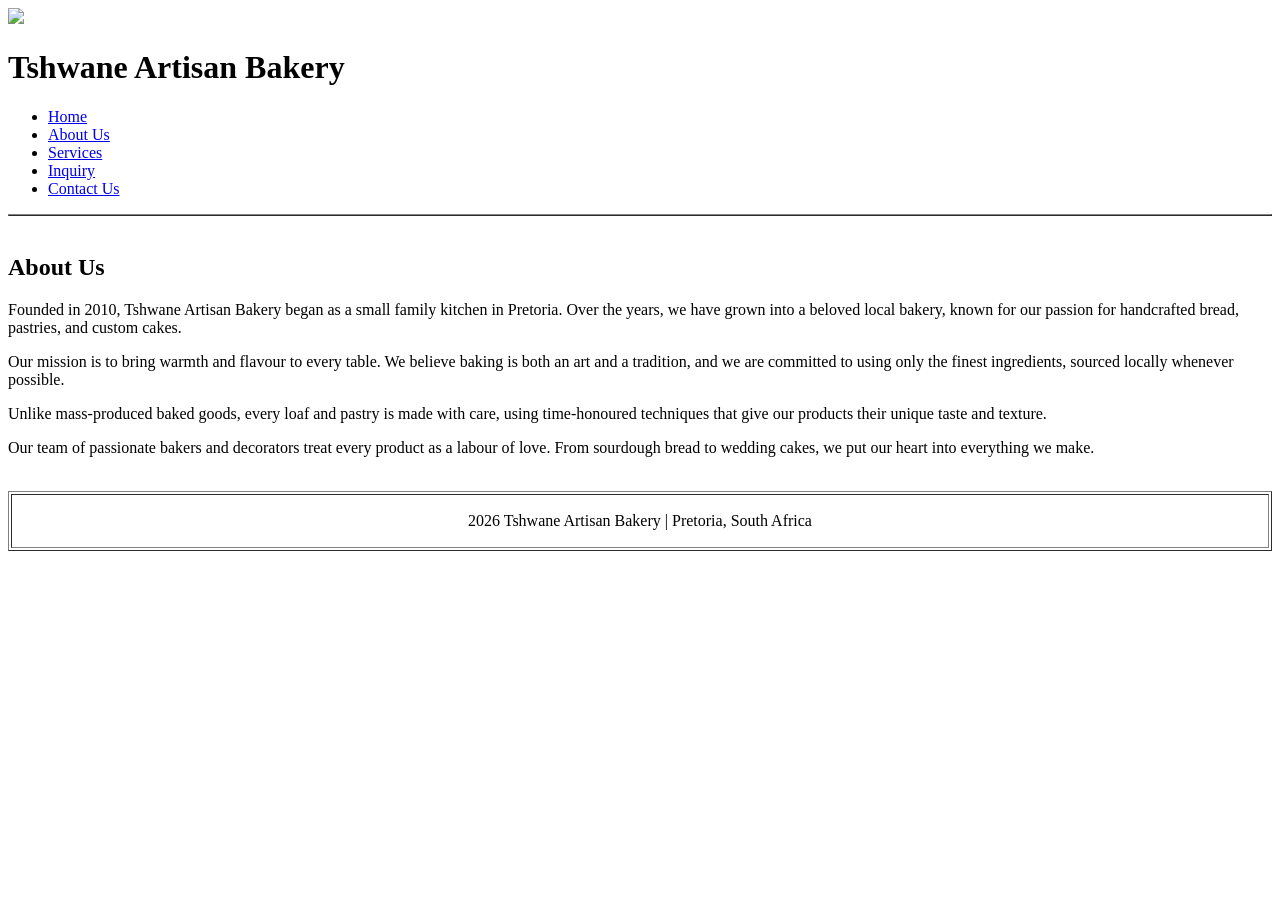
==== about.html @ fb690250 "Add files via upload" ====
<!DOCTYPE html>
<head>

    <img src="Images/logo-768x768.png" width="10%">

<title>About Us</title>

</head>

<body>

<header>

<h1>Tshwane Artisan Bakery</h1>

 <table border="1" width="100%">
<ul>
<li align><a href="index.html">Home</a></li>
<li align><a href="about.html">About Us</a></li>
<li align><a href="services.html">Services</a></li>
<li align><a href="inquiry.html">Inquiry</a></li>
<li align><a href="contact.html">Contact Us</a></li>
</ul>
</table>

</header>

<br>

<h2>About Us</h2>

<p>
    <!--History-->
Founded in 2010, Tshwane Artisan Bakery began as a small family kitchen in Pretoria. 
Over the years, we have grown into a beloved local bakery, known for our passion for 
handcrafted bread, pastries, and custom cakes.
</p>

<p>
    <!--Mission-->
Our mission is to bring warmth and flavour to every table. We believe baking is both 
an art and a tradition, and we are committed to using only the finest ingredients, 
sourced locally whenever possible.
</p>

<p>
    <!--Vision-->
Unlike mass-produced baked goods, every loaf and pastry is made with care, using 
time-honoured techniques that give our products their unique taste and texture.
</p>

<p>
    <!--Team members-->
Our team of passionate bakers and decorators treat every product as a labour of love. 
From sourdough bread to wedding cakes, we put our heart into everything we make.
</p>

<br>

<footer>

<table border="1" width="100%">
<tr>
<td align="center">

<p>2026 Tshwane Artisan Bakery | Pretoria, South Africa</p>

</td>
</tr>
</table>

</footer>

</body>
</html>
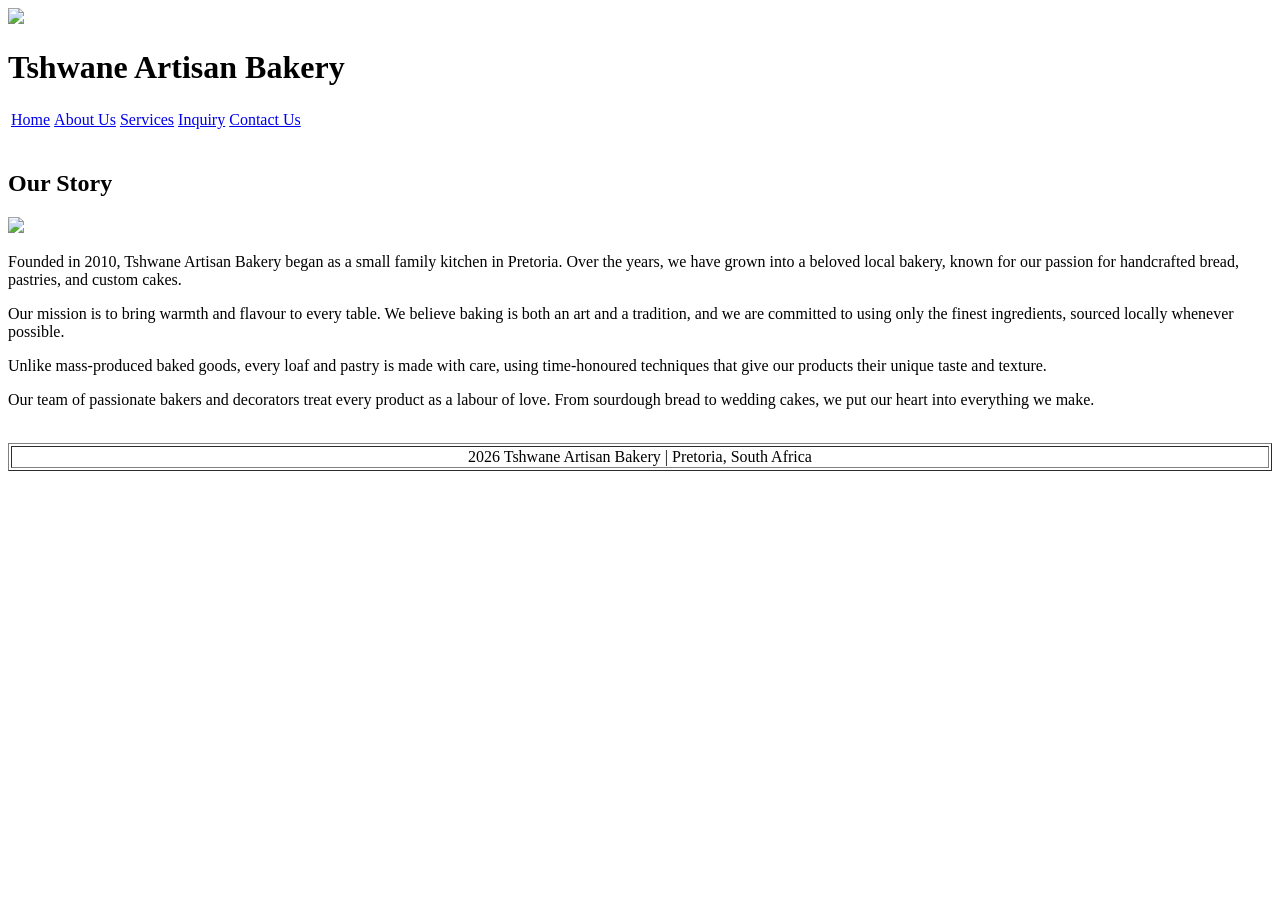
==== commit 949611cf: "index edits" ====
--- a/about.html
+++ b/about.html
@@ -2,6 +2,8 @@
 <head>
 
     <img src="Images/logo-768x768.png" width="10%">
+
+     <link rel="stylesheet" href="CSS/style.css">
 
 <title>About Us</title>
 
@@ -9,25 +11,33 @@
 
 <body>
 
-<header>
+<!--Heading-->
+ 
+<header class="banner">
+      <div class="header-content">
+     <h1>Tshwane Artisan Bakery</h1>
+     </div>
+</header>
 
-<h1>Tshwane Artisan Bakery</h1>
+<table class="nav-table">
+  <tr>
+    <td><a href="index.html">Home</a></td>
+    <td><a href="about.html">About Us</a></td>
+    <td><a href="services.html">Services</a></td>
+    <td><a href="inquiry.html">Inquiry</a></td>
+    <td><a href="contact.html">Contact Us</a></td>
+  </tr>
+</table>
 
- <table border="1" width="100%">
-<ul>
-<li align><a href="index.html">Home</a></li>
-<li align><a href="about.html">About Us</a></li>
-<li align><a href="services.html">Services</a></li>
-<li align><a href="inquiry.html">Inquiry</a></li>
-<li align><a href="contact.html">Contact Us</a></li>
-</ul>
-</table>
+
 
 </header>
 
 <br>
 
-<h2>About Us</h2>
+<h2>Our Story </h2>
+
+<img src="Images/crafting.avif">
 
 <p>
     <!--History-->
@@ -63,7 +73,9 @@
 <tr>
 <td align="center">
 
-<p>2026 Tshwane Artisan Bakery | Pretoria, South Africa</p>
+<div class="center-text">
+  2026 Tshwane Artisan Bakery | Pretoria, South Africa
+</div>
 
 </td>
 </tr>
